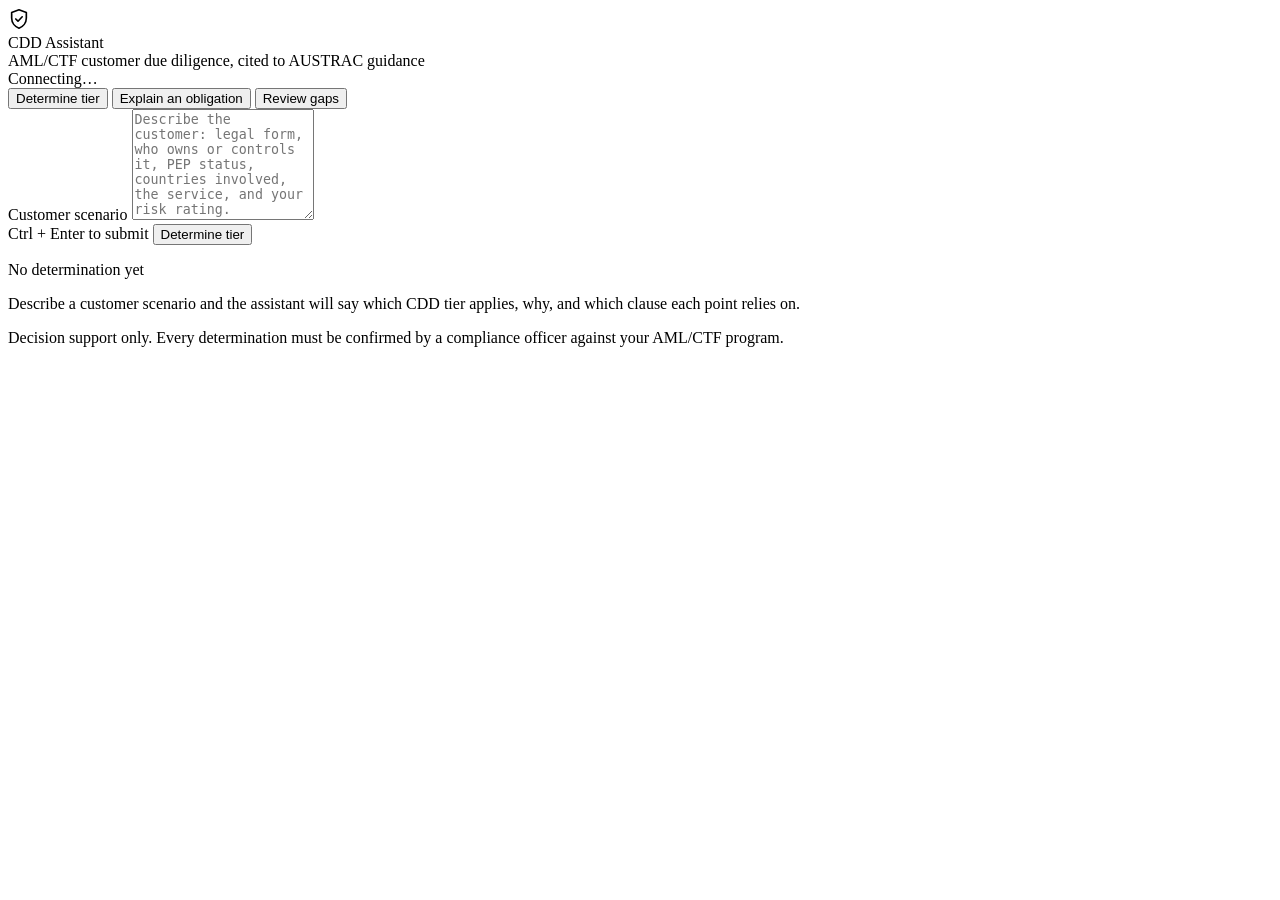
==== src/amlrag/server/static/index.html @ fa6b0806 "Implement Test-Driven RAG assistant for AML/CTF CDD tier determination - Version-locked AUSTRAC/legi" ====
<!DOCTYPE html>
<html lang="en">
<head>
  <meta charset="utf-8">
  <meta name="viewport" content="width=device-width, initial-scale=1">
  <title>CDD Assistant</title>
  <link rel="stylesheet" href="/static/styles.css">
</head>
<body>
  <header class="topbar">
    <div class="brand">
      <div class="mark" aria-hidden="true">
        <svg viewBox="0 0 24 24" width="22" height="22"><path d="M12 2 4 5v6c0 5 3.4 9.4 8 11 4.6-1.6 8-6 8-11V5l-8-3Z" fill="none" stroke="currentColor" stroke-width="1.8" stroke-linejoin="round"/><path d="m8.5 12 2.4 2.4 4.6-4.8" fill="none" stroke="currentColor" stroke-width="1.8" stroke-linecap="round" stroke-linejoin="round"/></svg>
      </div>
      <div>
        <div class="brand-name">CDD Assistant</div>
        <div class="brand-sub">AML/CTF customer due diligence, cited to AUSTRAC guidance</div>
      </div>
    </div>
    <div class="status" id="status">
      <span class="dot" id="status-dot"></span><span id="status-text">Connecting…</span>
    </div>
  </header>

  <div class="stub-banner" id="stub-banner" hidden>
    Offline stub mode: answers are keyword heuristics for UI testing, not model output. Do not rely on them.
  </div>

  <nav class="tabs" role="tablist">
    <button class="tab active" role="tab" data-tab="determine" aria-selected="true">Determine tier</button>
    <button class="tab" role="tab" data-tab="explain" aria-selected="false">Explain an obligation</button>
    <button class="tab" role="tab" data-tab="gaps" aria-selected="false">Review gaps</button>
  </nav>

  <main class="layout" id="ask-view">
    <section class="card input-card">
      <label class="field-label" for="query" id="query-label">Customer scenario</label>
      <textarea id="query" rows="7" maxlength="4000"
        placeholder="Describe the customer: legal form, who owns or controls it, PEP status, countries involved, the service, and your risk rating."></textarea>
      <div class="examples" id="examples"></div>
      <div class="actions">
        <span class="hint" id="hint">Ctrl + Enter to submit</span>
        <button class="primary" id="submit">Determine tier</button>
      </div>
    </section>

    <section class="results" id="results" aria-live="polite">
      <div class="empty" id="empty">
        <p class="empty-title">No determination yet</p>
        <p>Describe a customer scenario and the assistant will say which CDD tier applies, why, and which clause each point relies on.</p>
      </div>
    </section>
  </main>

  <main class="gaps-view" id="gaps-view" hidden>
    <section class="tiles" id="gap-tiles"></section>
    <section class="card">
      <div class="gaps-head">
        <h2>Questions the assistant could not answer confidently</h2>
        <button class="ghost" id="refresh-gaps">Refresh</button>
      </div>
      <p class="muted">Abstentions, low-confidence answers, guardrail escalations and answers marked not helpful. Use this list to decide where staff training or new guidance is needed.</p>
      <div class="table-wrap"><table class="gaps-table" id="gaps-table"></table></div>
    </section>
  </main>

  <footer class="footer">
    Decision support only. Every determination must be confirmed by a compliance officer against your AML/CTF program.
    <span id="snapshot-note"></span>
  </footer>

  <template id="spinner-tpl">
    <div class="card loading"><div class="spinner"></div><div><div class="loading-title">Working</div><div class="muted" id="elapsed">Retrieving guidance…</div></div></div>
  </template>
  <script src="/static/app.js"></script>
</body>
</html>
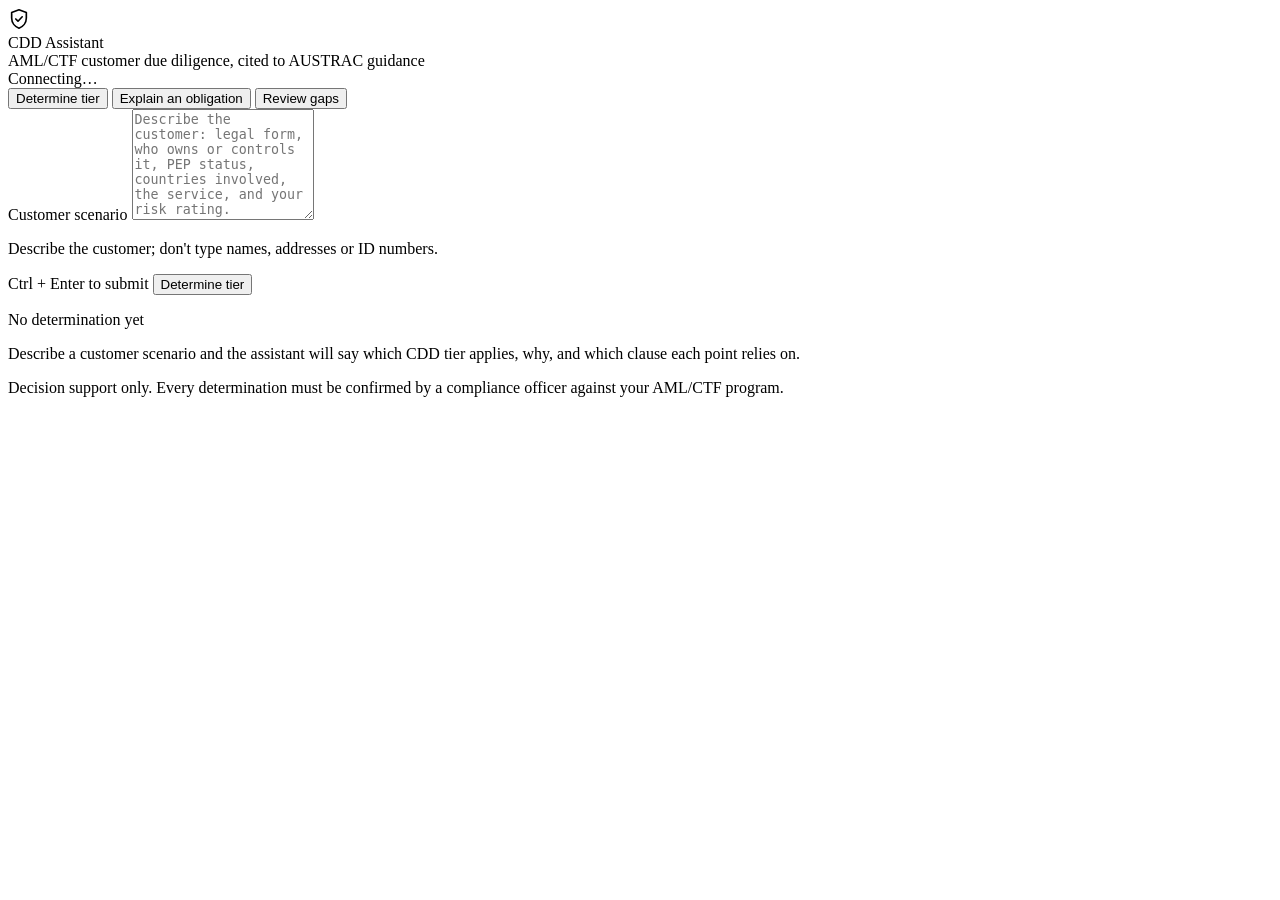
==== commit 683006f6: "Redact and expire the query log - Mask emails, phones, dates, addresses, long numbers and most names" ====
--- a/src/amlrag/server/static/index.html
+++ b/src/amlrag/server/static/index.html
@@ -37,6 +37,7 @@
       <label class="field-label" for="query" id="query-label">Customer scenario</label>
       <textarea id="query" rows="7" maxlength="4000"
         placeholder="Describe the customer: legal form, who owns or controls it, PEP status, countries involved, the service, and your risk rating."></textarea>
+      <p class="privacy-note" id="privacy-note">Describe the customer; don't type names, addresses or ID numbers.</p>
       <div class="examples" id="examples"></div>
       <div class="actions">
         <span class="hint" id="hint">Ctrl + Enter to submit</span>
